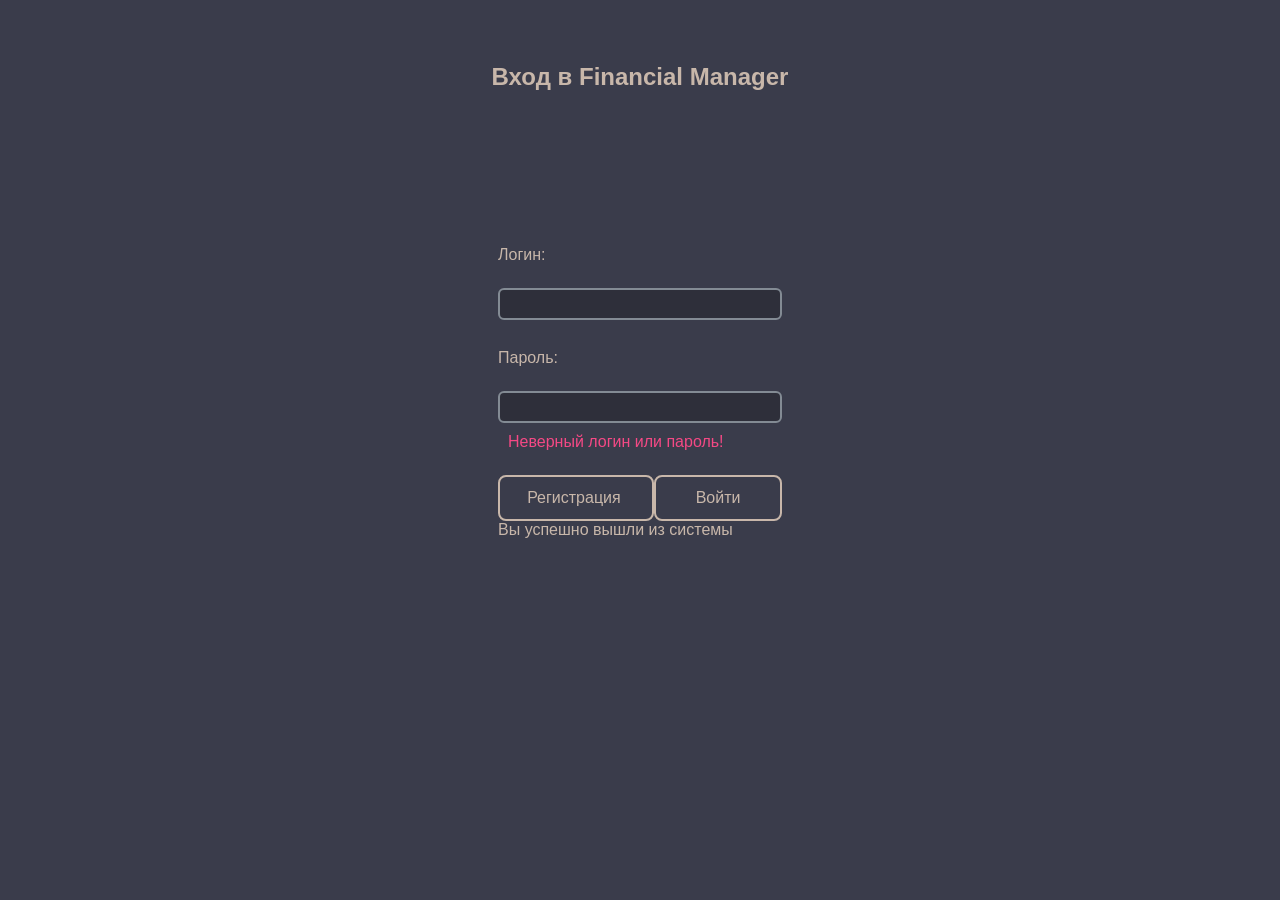
==== src/main/resources/templates/login.html @ 10b5e31e "init" ====
<!DOCTYPE html>
<html xmlns:th="http://www.thymeleaf.org">
    <head>
        <link rel="stylesheet" th:href="@{/css/style.css}">
        <meta charset="UTF-8">
        <meta name="viewport" content="width=device-width, initial-scale=1.0">
        <title>Login</title>
    </head>
    <body>
        <h2>Вход в Financial Manager</h2>
        <div class="login-container">
            <form class="login-form" th:action="@{/login}" method="post">
                <link rel="stylesheet" href="../static/css/style.css">
                <input type="hidden" th:name="${_csrf.parameterName}" th:value="${_csrf.token}"/>
                <div class="input-group" style="width: 100%;">
                    <label class="max-width">Логин:</label>
                    <input class="max-width" type="text" name="username" required>
                </div>
                <div class="input-group" style="width: 100%;">
                    <label class="max-width">Пароль:</label>
                    <input class="max-width" type="password" name="password" required>
                </div>
                <div th:if="${param.error}" class="error">
                    <label class="error-text">Неверный логин или пароль!</label>
                </div>
                <div style="display: flex;">
                    <button class="flat-button" style="width: 55%; padding-right: 10%;" type="submit">Регистрация</button>
                    <button class="flat-button" style="width: 45%;" type="submit">Войти</button>
                </div>
                <div th:if="${param.logout}" class="success">
                    <label>Вы успешно вышли из системы</label>
                </div>
            </form>
        </div>
    </body>
</html>
---- src/main/resources/static/css/style.css ----
:root {
    --font-stack: 'Roboto', sans-serif;
    --main-color: #838b94;
    --secondary-color: #4c5d6e;
    --background-color: #3a3c4b;
    --dark-background-color: #2e2f3a;
    --light-background-color: #4b4f65;
    --light-color: #c8b7aa;
    --super-light-color: #f6d1ba;
    background-color: var(--background-color);
}

h2 {
	margin-top: 5%;
	align-content: center;
	foreground-color: var(--main-color);
	color: var(--light-color);
	font-family: var(--font-stack);
	text-align: center;
}


label {
	align-content: left;
	foreground-color: var(--main-color);
	color: var(--light-color);
	font-family: var(--font-stack);
	text-align: left;
}

.error-text {
    display: flex;
    padding: 10px;
	align-content: center;
	foreground-color: var(--main-color);
	color: #f44985;
	font-size: 16px;
	font-family: var(--font-stack);
	text-align: center;
}

button {
    margin-top: 5%;
    padding: 5px;
    padding-right: 10px;
    padding-left: 10px;
	align-content: center;
	foreground-color: var(--main-color);
	background-color: var(--background-color);
	color: var(--light-color);
	font-family: var(--font-stack);
	text-align: center;
	align-self: auto;

}

.max-width {
    width: 100%;
}

.flat-button {
    border: 2px solid var(--light-color);
    background-color: var(--background-color);
    color: var(--light-color);
    border-radius: 8px;
    padding: 12px 24px ;
    font-size: 16px;
    cursor: pointer;
    transition: color 0.3s ease;
    transition: border 0.3s ease;
    transition: background-color 0.3s ease;
}

.flat-button:hover {
    color: var(--super-light-color);
    background-color: var(--light-background-color);
    border: 2px solid var(--super-light-color);
}

.flat-button:clicked {
    color: var(--super-light-color);
    background-color: var(--light-background-color);
    border: 2px solid var(--super-light-color);
}

input {
    border: 2px solid var(--main-color);
    background-color: var(--dark-background-color);
    border-radius: 6px;
    font-size: 16px;
    margin-top: 5%;
    padding: 5px;
	align-content: left;
	foreground-color: var(--main-color);
	color: var(--light-color);
	font-family: var(--font-stack);
	text-align: left;
	transition: background-color 0.3s ease;
	transition: border 0.3s ease;
}

input:hover {
    background-color: var(--background-color);
    border: 2px solid var(--light-color);
}

.input-group {
    margin-top: 2%;
    width: 27%;
    margin-top: 10%;
    align-content: left;
    display: flex;
    flex-direction: row;
    flex-basis: content;
    gap: 10px;
    flex-wrap: wrap;
    align-items: left;
    flex-flow: row wrap;
    justify-content: left;
    flex-basis: 200px;
}

.centered-div {
	align-content: center;
	display: flex;
	flex-direction: column;
	flex-wrap: wrap;
	align-items: center;
	flex-flow: column wrap;
	justify-content: center;
	flex-basis: 200px;
}

.login-container {
    margin-top: 10%;
	align-content: center;
	display: flex;
	flex-direction: column;
	flex-wrap: wrap;
	align-items: center;
	flex-flow: column wrap;
	justify-content: center;
	flex-basis: 200px;
}
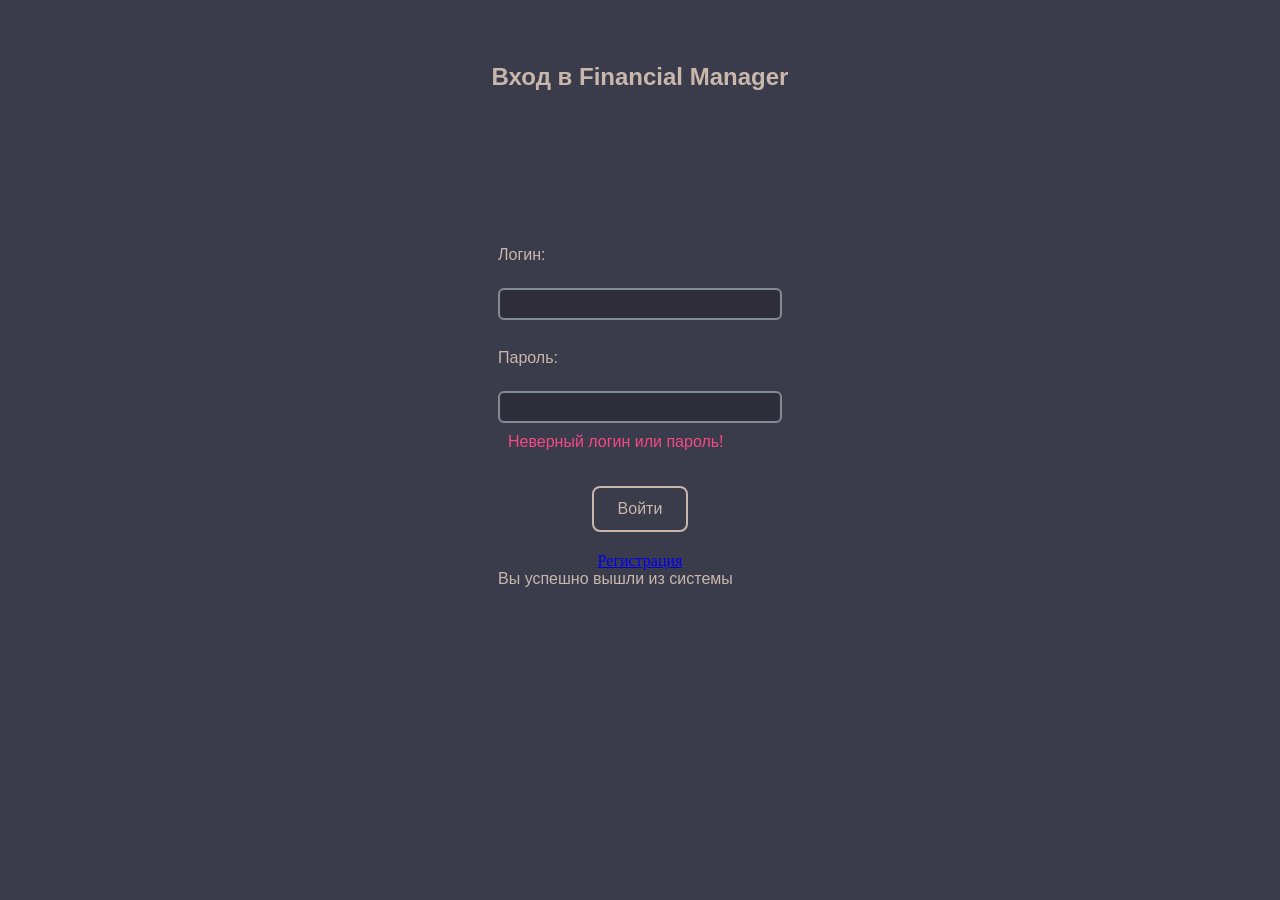
==== commit 86536cc4: "designed the structure" ====
--- a/src/main/resources/templates/login.html
+++ b/src/main/resources/templates/login.html
@@ -23,9 +23,15 @@
                 <div th:if="${param.error}" class="error">
                     <label class="error-text">Неверный логин или пароль!</label>
                 </div>
-                <div style="display: flex;">
-                    <button class="flat-button" style="width: 55%; padding-right: 10%;" type="submit">Регистрация</button>
-                    <button class="flat-button" style="width: 45%;" type="submit">Войти</button>
+                <div class="centered-div">
+                    <a href="/login">
+                        <button class="flat-button" type="submit">Войти</button>
+                    </a>
+                </div>
+                <div class="centered-div">
+                    <a href="/registration">
+                        Регистрация
+                    </a>
                 </div>
                 <div th:if="${param.logout}" class="success">
                     <label>Вы успешно вышли из системы</label>
--- a/src/main/resources/static/css/style.css
+++ b/src/main/resources/static/css/style.css
@@ -63,7 +63,7 @@
     background-color: var(--background-color);
     color: var(--light-color);
     border-radius: 8px;
-    padding: 12px 24px ;
+    padding: 12px 24px;
     font-size: 16px;
     cursor: pointer;
     transition: color 0.3s ease;
@@ -121,14 +121,12 @@
 }
 
 .centered-div {
+	width: 100%;
+	display: flex;
 	align-content: center;
-	display: flex;
-	flex-direction: column;
-	flex-wrap: wrap;
+	justify-content: center;
 	align-items: center;
-	flex-flow: column wrap;
-	justify-content: center;
-	flex-basis: 200px;
+	padding-top: 20px;
 }
 
 .login-container {
